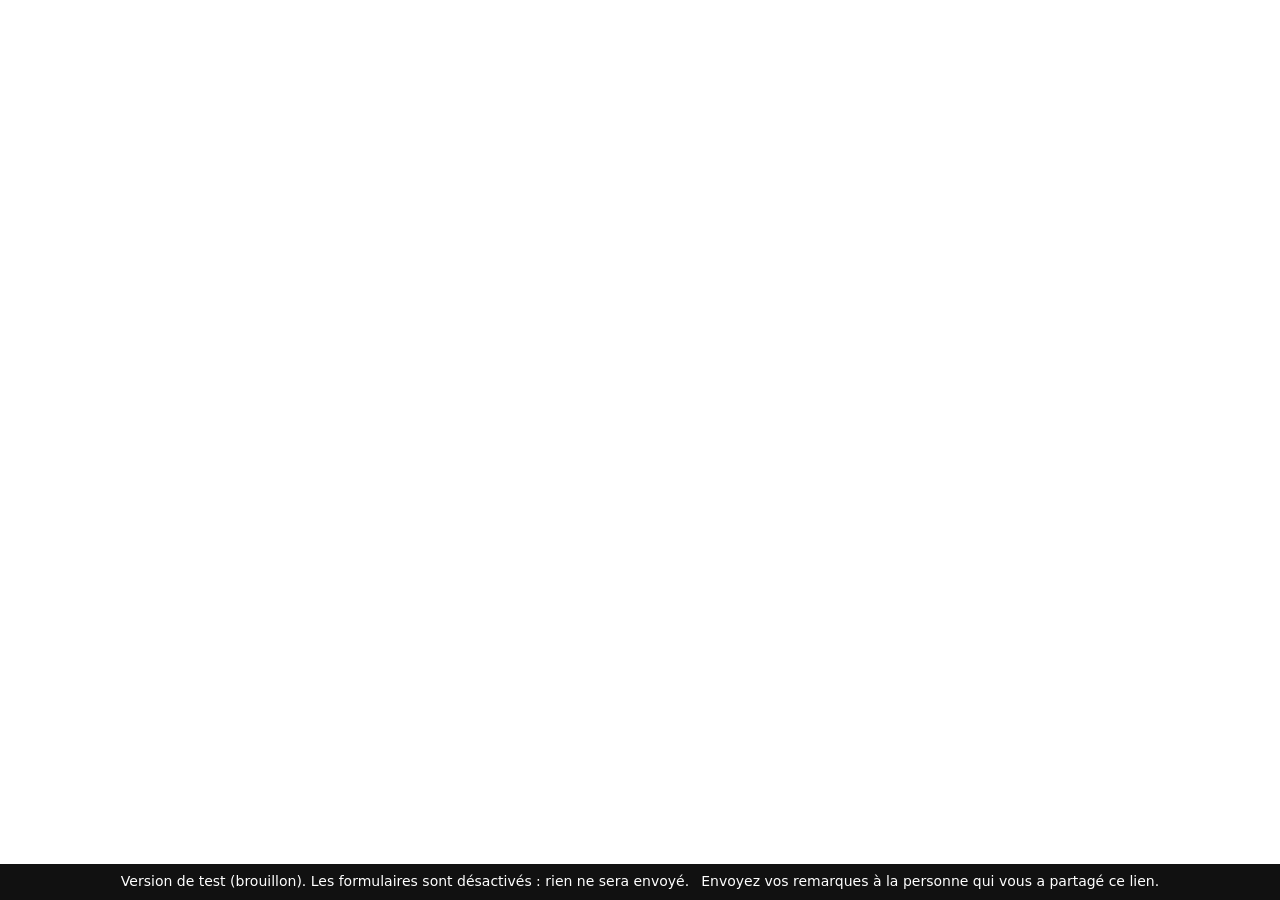
==== index.html @ 9e7e122f "Preview from ephphatha-site 56974da Add changelog and plan Co-Authored-By: Claude Sonnet 5.5 <norepl" ====
<!doctype html>
<html lang="fr">
  <head>
<meta name="robots" content="noindex, nofollow" />
    <meta charset="UTF-8" />
    <meta name="viewport" content="width=device-width, initial-scale=1.0" />
    <link rel="icon" href="/ephphatha-preview/ephphatha-logo.jpg" type="image/jpeg" />
    <title>EPHPHATHA - Mentorat & Accompagnement Linguistique</title>
    <meta name="description" content="EPHPHATHA : mentorat et accompagnement linguistique à Kinshasa. Be opened - apprenez, progressez, ouvrez-vous au monde." />
    <meta name="author" content="Othniel Tshilumba" />

    <meta property="og:title" content="EPHPHATHA - Be opened" />
    <meta property="og:description" content="Mentorat et accompagnement linguistique à Kinshasa. Be opened - apprenez, progressez, ouvrez-vous au monde." />
    <meta property="og:type" content="website" />
    <meta property="og:image" content="/ephphatha-preview/ephphatha-logo.jpg" />

    <meta name="twitter:card" content="summary_large_image" />
    <meta name="twitter:title" content="EPHPHATHA - Be opened" />
    <meta name="twitter:description" content="Mentorat et accompagnement linguistique à Kinshasa." />
    <meta name="twitter:image" content="/ephphatha-preview/ephphatha-logo.jpg" />
    <script type="module" crossorigin src="/ephphatha-preview/assets/index-Cv-Y-q6s.js"></script>
    <link rel="stylesheet" crossorigin href="/ephphatha-preview/assets/index-B6E8Om9K.css">
  </head>

  <body>
    <div id="root"></div>
  <script>
(function(){var c={"feedback": ""};
function add(){var b=document.createElement('div');
b.setAttribute('style','position:fixed;left:0;right:0;bottom:0;z-index:2147483647;background:#111;color:#fff;font:14px/1.4 system-ui,sans-serif;padding:8px 14px;display:flex;gap:12px;align-items:center;justify-content:center;flex-wrap:wrap;text-align:center');
var t=document.createElement('span');
t.textContent='Version de test (brouillon). Les formulaires sont d\u00e9sactiv\u00e9s : rien ne sera envoy\u00e9.';
b.appendChild(t);
if(c.feedback){var a=document.createElement('a');a.href=c.feedback;a.target='_blank';a.rel='noopener noreferrer';
a.textContent='Donner mon avis';a.setAttribute('style','background:#ffc107;color:#111;padding:5px 12px;border-radius:6px;text-decoration:none;font-weight:600');b.appendChild(a);}
else{var s=document.createElement('span');s.textContent='Envoyez vos remarques \u00e0 la personne qui vous a partag\u00e9 ce lien.';b.appendChild(s);}
document.body.appendChild(b);}
if(document.readyState==='loading')document.addEventListener('DOMContentLoaded',add);else add();})();
</script>
</body>
</html>
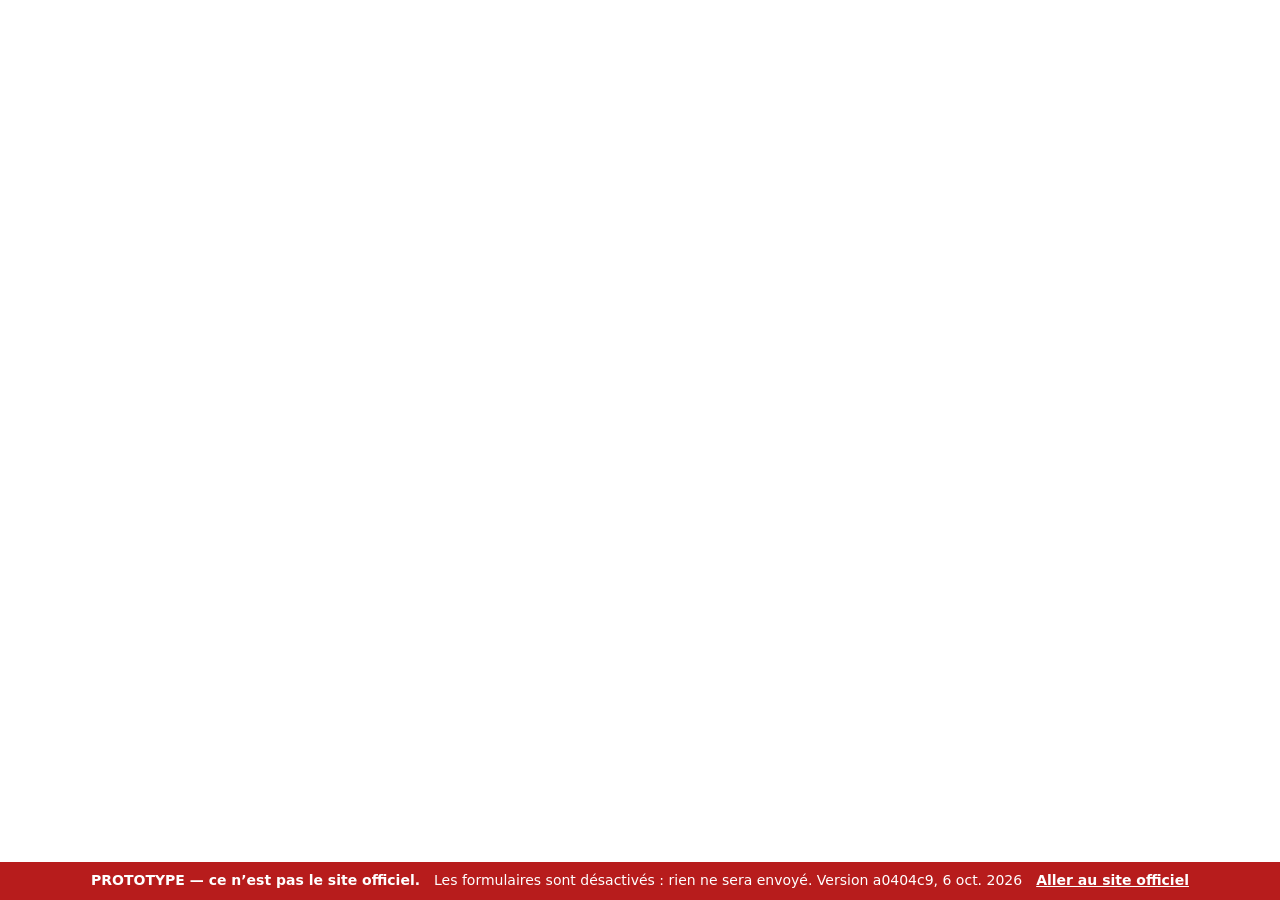
==== commit e8ee0eda: "Preview from ephphatha-site a0404c9 Make the prototype unmistakable: red banner, version label, tab " ====
--- a/index.html
+++ b/index.html
@@ -5,17 +5,17 @@
     <meta charset="UTF-8" />
     <meta name="viewport" content="width=device-width, initial-scale=1.0" />
     <link rel="icon" href="/ephphatha-preview/ephphatha-logo.jpg" type="image/jpeg" />
-    <title>EPHPHATHA - Mentorat & Accompagnement Linguistique</title>
+    <title>[PROTOTYPE] EPHPHATHA - Mentorat & Accompagnement Linguistique</title>
     <meta name="description" content="EPHPHATHA : mentorat et accompagnement linguistique à Kinshasa. Be opened - apprenez, progressez, ouvrez-vous au monde." />
     <meta name="author" content="Othniel Tshilumba" />
 
-    <meta property="og:title" content="EPHPHATHA - Be opened" />
+    <meta property="og:title" content="[PROTOTYPE] EPHPHATHA - Be opened" />
     <meta property="og:description" content="Mentorat et accompagnement linguistique à Kinshasa. Be opened - apprenez, progressez, ouvrez-vous au monde." />
     <meta property="og:type" content="website" />
     <meta property="og:image" content="/ephphatha-preview/ephphatha-logo.jpg" />
 
     <meta name="twitter:card" content="summary_large_image" />
-    <meta name="twitter:title" content="EPHPHATHA - Be opened" />
+    <meta name="twitter:title" content="[PROTOTYPE] EPHPHATHA - Be opened" />
     <meta name="twitter:description" content="Mentorat et accompagnement linguistique à Kinshasa." />
     <meta name="twitter:image" content="/ephphatha-preview/ephphatha-logo.jpg" />
     <script type="module" crossorigin src="/ephphatha-preview/assets/index-Cv-Y-q6s.js"></script>
@@ -25,16 +25,20 @@
   <body>
     <div id="root"></div>
   <script>
-(function(){var c={"feedback": ""};
+(function(){var c={"feedback": "", "version": "Version a0404c9, 6 oct. 2026"};
 function add(){var b=document.createElement('div');
-b.setAttribute('style','position:fixed;left:0;right:0;bottom:0;z-index:2147483647;background:#111;color:#fff;font:14px/1.4 system-ui,sans-serif;padding:8px 14px;display:flex;gap:12px;align-items:center;justify-content:center;flex-wrap:wrap;text-align:center');
-var t=document.createElement('span');
-t.textContent='Version de test (brouillon). Les formulaires sont d\u00e9sactiv\u00e9s : rien ne sera envoy\u00e9.';
+b.setAttribute('style','position:fixed;left:0;right:0;bottom:0;z-index:2147483647;background:#b71c1c;color:#fff;font:14px/1.4 system-ui,sans-serif;padding:9px 14px;display:flex;gap:6px 14px;align-items:center;justify-content:center;flex-wrap:wrap;text-align:center;border-top:3px solid #fff');
+var t=document.createElement('strong');
+t.textContent='PROTOTYPE — ce n’est pas le site officiel.';
 b.appendChild(t);
+var s=document.createElement('span');
+s.textContent='Les formulaires sont désactivés : rien ne sera envoyé. '+c.version;
+b.appendChild(s);
+var o=document.createElement('a');o.href='https://ephphatha.africa';o.rel='noopener noreferrer';
+o.textContent='Aller au site officiel';o.setAttribute('style','color:#fff;text-decoration:underline;font-weight:600');b.appendChild(o);
 if(c.feedback){var a=document.createElement('a');a.href=c.feedback;a.target='_blank';a.rel='noopener noreferrer';
 a.textContent='Donner mon avis';a.setAttribute('style','background:#ffc107;color:#111;padding:5px 12px;border-radius:6px;text-decoration:none;font-weight:600');b.appendChild(a);}
-else{var s=document.createElement('span');s.textContent='Envoyez vos remarques \u00e0 la personne qui vous a partag\u00e9 ce lien.';b.appendChild(s);}
-document.body.appendChild(b);}
+document.body.appendChild(b);document.body.style.paddingBottom='64px';}
 if(document.readyState==='loading')document.addEventListener('DOMContentLoaded',add);else add();})();
 </script>
 </body>
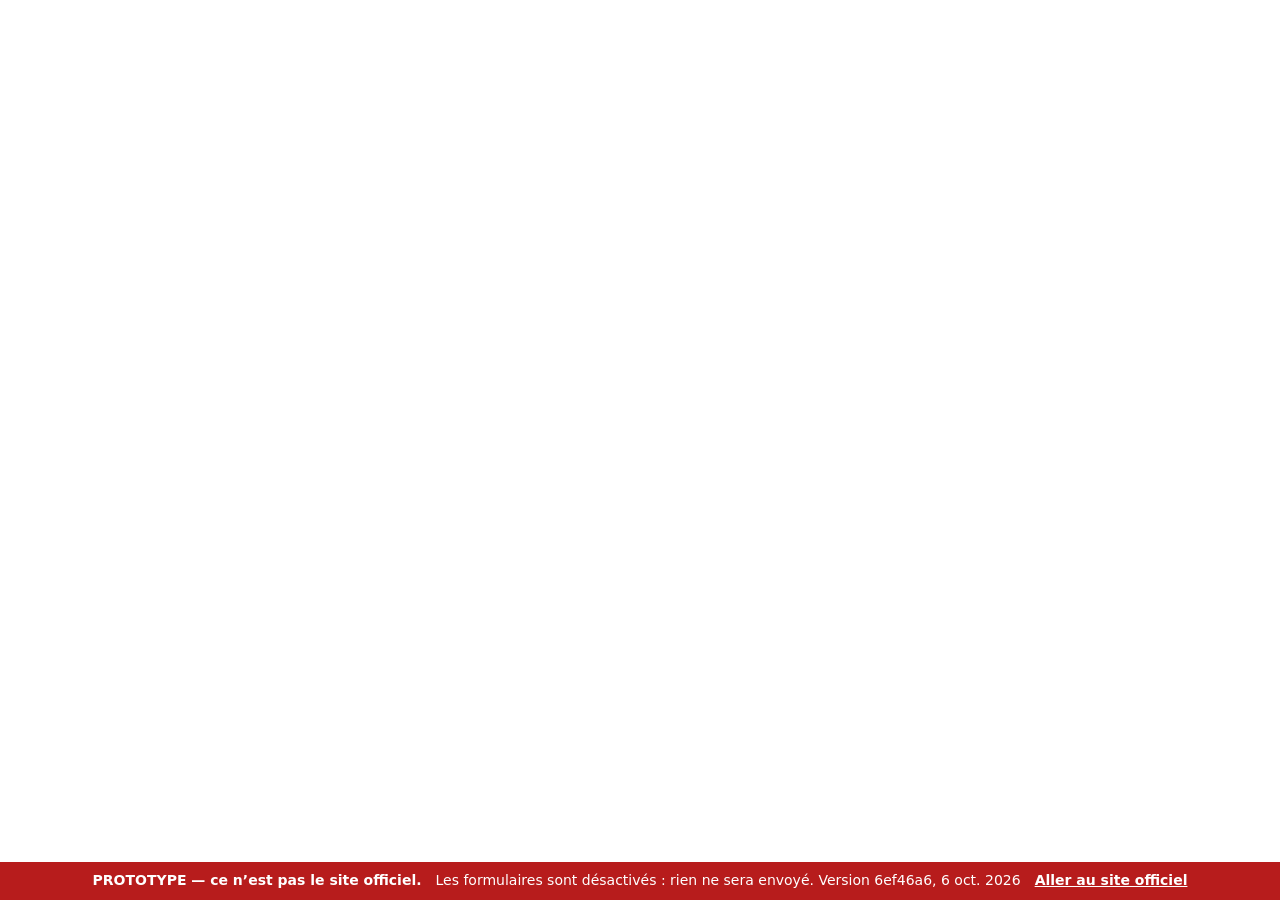
==== commit d9115113: "Preview from ephphatha-site 6ef46a6 Step 1 (language): Mentorship & Coaching -> Mentorat & Coaching " ====
--- a/index.html
+++ b/index.html
@@ -25,7 +25,7 @@
   <body>
     <div id="root"></div>
   <script>
-(function(){var c={"feedback": "", "version": "Version a0404c9, 6 oct. 2026"};
+(function(){var c={"feedback": "", "version": "Version 6ef46a6, 6 oct. 2026"};
 function add(){var b=document.createElement('div');
 b.setAttribute('style','position:fixed;left:0;right:0;bottom:0;z-index:2147483647;background:#b71c1c;color:#fff;font:14px/1.4 system-ui,sans-serif;padding:9px 14px;display:flex;gap:6px 14px;align-items:center;justify-content:center;flex-wrap:wrap;text-align:center;border-top:3px solid #fff');
 var t=document.createElement('strong');
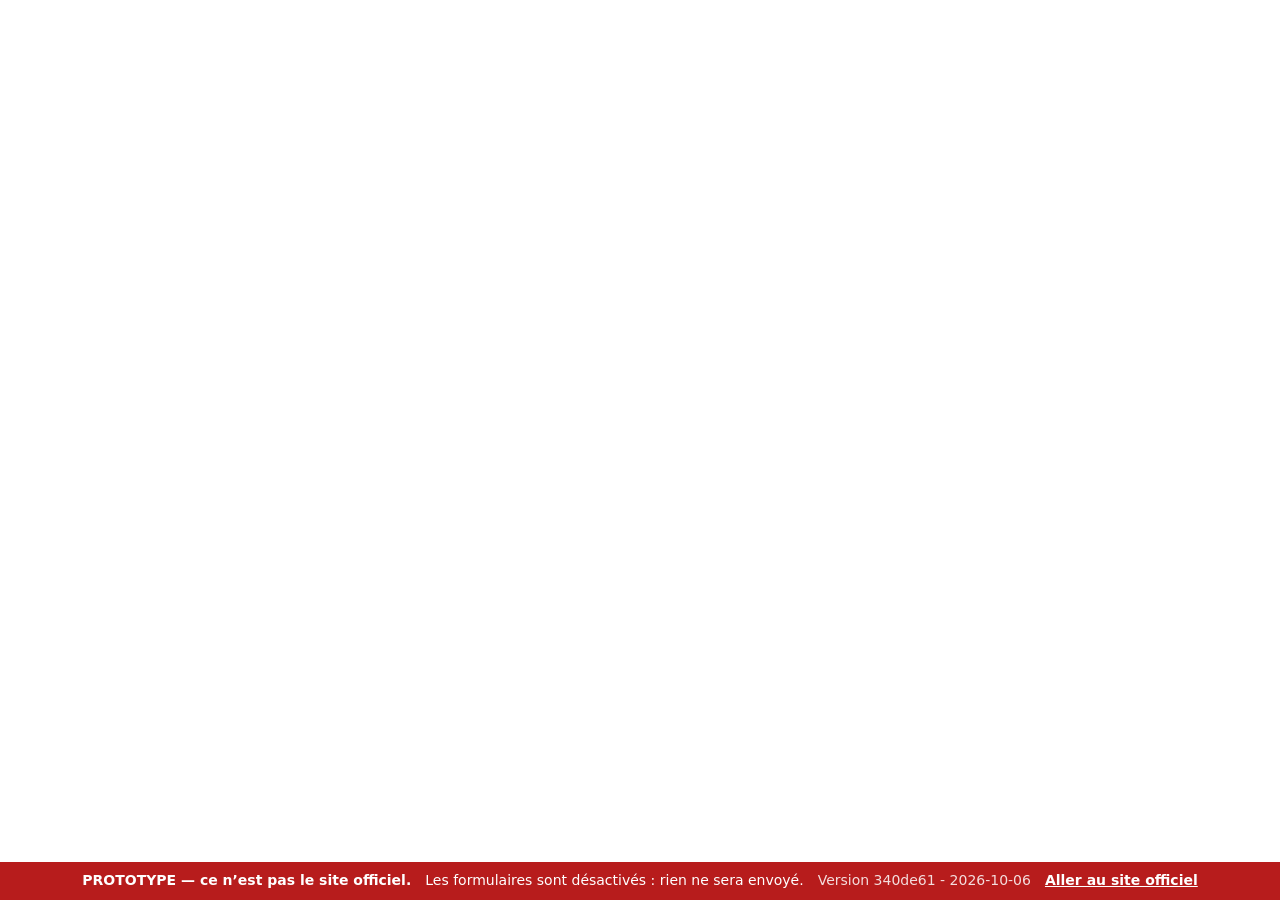
==== commit 922aaa94: "Preview from ephphatha-site 340de61 Step 2: site available in French, English and Portuguese (device" ====
--- a/index.html
+++ b/index.html
@@ -18,6 +18,8 @@
     <meta name="twitter:title" content="[PROTOTYPE] EPHPHATHA - Be opened" />
     <meta name="twitter:description" content="Mentorat et accompagnement linguistique à Kinshasa." />
     <meta name="twitter:image" content="/ephphatha-preview/ephphatha-logo.jpg" />
+    <script src="/ephphatha-preview/i18n/dictionary.js"></script>
+    <script src="/ephphatha-preview/i18n/i18n.js"></script>
     <script type="module" crossorigin src="/ephphatha-preview/assets/index-Cv-Y-q6s.js"></script>
     <link rel="stylesheet" crossorigin href="/ephphatha-preview/assets/index-B6E8Om9K.css">
   </head>
@@ -25,20 +27,28 @@
   <body>
     <div id="root"></div>
   <script>
-(function(){var c={"feedback": "", "version": "Version 6ef46a6, 6 oct. 2026"};
+(function(){var c={"feedback": "", "version": "Version 340de61 - 2026-10-06"};
+var X={en:{"PROTOTYPE — ce n’est pas le site officiel.":"PROTOTYPE — this is not the official website.",
+"Les formulaires sont désactivés : rien ne sera envoyé.":"Forms are disabled: nothing will be sent.",
+"Aller au site officiel":"Go to the official site","Donner mon avis":"Give feedback"},
+pt:{"PROTOTYPE — ce n’est pas le site officiel.":"PROTÓTIPO — este não é o site oficial.",
+"Les formulaires sont désactivés : rien ne sera envoyé.":"Os formulários estão desativados: nada será enviado.",
+"Aller au site officiel":"Ir para o site oficial","Donner mon avis":"Dar a minha opinião"}};
 function add(){var b=document.createElement('div');
 b.setAttribute('style','position:fixed;left:0;right:0;bottom:0;z-index:2147483647;background:#b71c1c;color:#fff;font:14px/1.4 system-ui,sans-serif;padding:9px 14px;display:flex;gap:6px 14px;align-items:center;justify-content:center;flex-wrap:wrap;text-align:center;border-top:3px solid #fff');
 var t=document.createElement('strong');
 t.textContent='PROTOTYPE — ce n’est pas le site officiel.';
 b.appendChild(t);
 var s=document.createElement('span');
-s.textContent='Les formulaires sont désactivés : rien ne sera envoyé. '+c.version;
+s.textContent='Les formulaires sont désactivés : rien ne sera envoyé.';
 b.appendChild(s);
+var v=document.createElement('span');v.setAttribute('data-eph-skip','');v.textContent=c.version;v.setAttribute('style','opacity:.85');b.appendChild(v);
 var o=document.createElement('a');o.href='https://ephphatha.africa';o.rel='noopener noreferrer';
 o.textContent='Aller au site officiel';o.setAttribute('style','color:#fff;text-decoration:underline;font-weight:600');b.appendChild(o);
 if(c.feedback){var a=document.createElement('a');a.href=c.feedback;a.target='_blank';a.rel='noopener noreferrer';
 a.textContent='Donner mon avis';a.setAttribute('style','background:#ffc107;color:#111;padding:5px 12px;border-radius:6px;text-decoration:none;font-weight:600');b.appendChild(a);}
-document.body.appendChild(b);document.body.style.paddingBottom='64px';}
+document.body.appendChild(b);document.body.style.paddingBottom='64px';
+if(window.EphI18n)window.EphI18n.extend(X);}
 if(document.readyState==='loading')document.addEventListener('DOMContentLoaded',add);else add();})();
 </script>
 </body>
